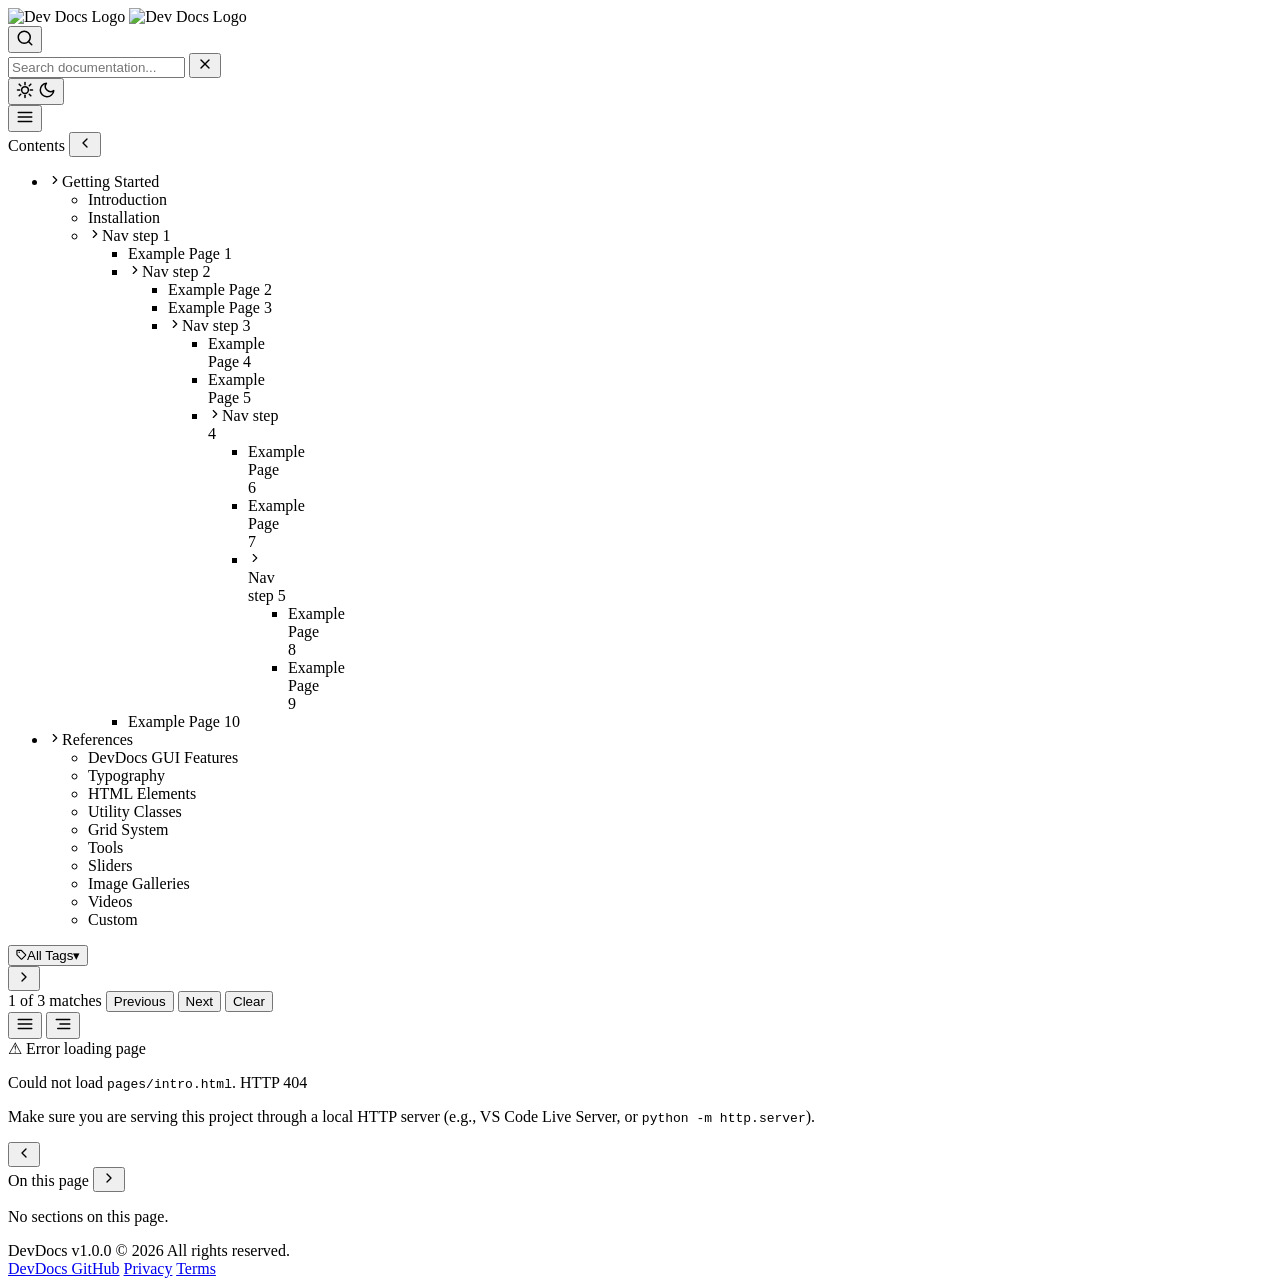
==== index.html @ 6c5c2cc1 "Small clean-up - got rid of the portfolio js and css links." ====
<!DOCTYPE html>
<html lang="en" data-theme="dark">
<head>
  <meta charset="UTF-8" />
  <meta name="viewport" content="width=device-width, initial-scale=1.0" />
  
  <!-- Security Headers -->
  <meta name="referrer" content="strict-origin-when-cross-origin">
  
  <link rel="icon" type="image/png" href="favicon.png" />
  <link rel="alternate icon" href="apple-touch-icon.png">
  <link rel="apple-touch-icon" href="apple-touch-icon.png">
  <title>Dev Docs</title>
  <!-- @versioning -->
  <!-- * update css and js with versioning to prevent caching issues. look for '?v=' -->
  <!-- do this each time you update the CSS or JS files to ensure the browser loads the latest version -->
  <link rel="stylesheet" href="styles.css?v=6" />
  <link rel="stylesheet" href="custom.css?v=25" />
</head>
<body>

  <!-- ═══════════════════════════════════════════ HEADER -->
  <header class="site-header" role="banner">
    <div class="header-inner">
      <div class="header-brand">
        <img src="images/dark_logo.png" alt="Dev Docs Logo" class="dark-logo logo" style="width: 170px;">
        <img src="images/logo.png" alt="Dev Docs Logo" class="light-logo logo" style="width: 170px;">
        <!-- <span class="brand-title">DevDocs</span> --> <!-- if needed -->
      </div>
      <nav class="header-nav" id="header-nav" aria-label="Header navigation">
        <a href="/index.html#intro" class="header-nav-link">Introduction</a>
        <a href="/index.html#installation" class="header-nav-link">Installation</a>
        <a href="/index.html#layout" class="header-nav-link">DevDocs GUI Features</a>
        <a href="/index.html#tools" class="header-nav-link">DevDocs Tools</a>
        <a href="/index.html#typography" class="header-nav-link">Typography</a>
        <a href="/index.html#elements" class="header-nav-link">HTML Elements</a>
      </nav>
      <div class="header-actions">
        <div class="search-container" id="search-container">
          <button id="search-toggle" class="btn-icon" aria-label="Open search" title="Search documentation">
            <svg viewBox="0 0 24 24" width="18" height="18" aria-hidden="true">
              <circle cx="11" cy="11" r="8" stroke="currentColor" stroke-width="2" fill="none"/>
              <path d="m21 21-4.35-4.35" stroke="currentColor" stroke-width="2" stroke-linecap="round" stroke-linejoin="round"/>
            </svg>
          </button>
          <div class="search-input-wrapper" id="search-input-wrapper">
            <input type="text" id="search-input" placeholder="Search documentation..." autocomplete="off" aria-label="Search documentation" maxlength="30">
            <button id="search-close" class="btn-icon search-close-btn" aria-label="Close search">
              <svg viewBox="0 0 24 24" width="16" height="16" aria-hidden="true">
                <line x1="18" y1="6" x2="6" y2="18" stroke="currentColor" stroke-width="2" stroke-linecap="round"/>
                <line x1="6" y1="6" x2="18" y2="18" stroke="currentColor" stroke-width="2" stroke-linecap="round"/>
              </svg>
            </button>
          </div>
          <div class="search-results" id="search-results" role="listbox" aria-label="Search results"></div>
          <div class="search-result-count" id="search-result-count"></div>
          <div class="search-error-message" id="search-error-message"></div>
        </div>
        <button id="theme-toggle" class="btn-icon" aria-label="Toggle light/dark mode" title="Toggle theme">
          <span class="icon-light" aria-hidden="true">
            <!-- Sun -->
            <svg viewBox="0 0 24 24" width="18" height="18"><circle cx="12" cy="12" r="4.5" stroke="currentColor" stroke-width="2" fill="none"/><line x1="12" y1="2" x2="12" y2="5" stroke="currentColor" stroke-width="2" stroke-linecap="round"/><line x1="12" y1="19" x2="12" y2="22" stroke="currentColor" stroke-width="2" stroke-linecap="round"/><line x1="2" y1="12" x2="5" y2="12" stroke="currentColor" stroke-width="2" stroke-linecap="round"/><line x1="19" y1="12" x2="22" y2="12" stroke="currentColor" stroke-width="2" stroke-linecap="round"/><line x1="4.22" y1="4.22" x2="6.34" y2="6.34" stroke="currentColor" stroke-width="2" stroke-linecap="round"/><line x1="17.66" y1="17.66" x2="19.78" y2="19.78" stroke="currentColor" stroke-width="2" stroke-linecap="round"/><line x1="4.22" y1="19.78" x2="6.34" y2="17.66" stroke="currentColor" stroke-width="2" stroke-linecap="round"/><line x1="17.66" y1="6.34" x2="19.78" y2="4.22" stroke="currentColor" stroke-width="2" stroke-linecap="round"/></svg>
          </span>
          <span class="icon-dark" aria-hidden="true">
            <!-- Moon -->
            <svg viewBox="0 0 24 24" width="18" height="18"><path d="M21 12.79A9 9 0 1 1 11.21 3 7 7 0 0 0 21 12.79z" stroke="currentColor" stroke-width="2" fill="none" stroke-linecap="round" stroke-linejoin="round"/></svg>
          </span>
        </button>
        <div class="header-overflow" id="header-overflow">
          <button id="header-nav-toggle" class="btn-icon header-nav-toggle" aria-label="Toggle main menu" aria-controls="header-overflow-menu" aria-expanded="false" aria-haspopup="true" hidden>
            <svg viewBox="0 0 24 24" width="18" height="18" aria-hidden="true">
              <line x1="3" y1="6" x2="21" y2="6" stroke="currentColor" stroke-width="2" stroke-linecap="round"/>
              <line x1="3" y1="12" x2="21" y2="12" stroke="currentColor" stroke-width="2" stroke-linecap="round"/>
              <line x1="3" y1="18" x2="21" y2="18" stroke="currentColor" stroke-width="2" stroke-linecap="round"/>
            </svg>
          </button>
          <div class="header-overflow-menu" id="header-overflow-menu" aria-label="Overflow navigation" hidden></div>
        </div>
      </div>
    </div>
  </header>

  <!-- ═══════════════════════════════════════════ MAIN WRAPPER -->
  <div class="page-body">
    <div class="app-wrapper" id="app-wrapper">

      <!-- ─── LEFT SIDEBAR ─── -->
      <aside class="sidebar sidebar-left" id="sidebar-left" aria-label="Primary navigation">
        <div class="sidebar-header">
          <span class="sidebar-label">Contents</span>
          <button class="btn-icon sidebar-collapse-btn" id="collapse-left" aria-label="Collapse left sidebar" title="Collapse">
            <svg viewBox="0 0 24 24" width="16" height="16"><polyline points="15 18 9 12 15 6" stroke="currentColor" stroke-width="2" fill="none" stroke-linecap="round" stroke-linejoin="round"/></svg>
          </button>
        </div>
        <nav class="left-nav" id="left-nav" aria-label="Documentation sections">
          <!-- Built by app.js -->
        </nav>
      </aside>

      <!-- LEFT COLLAPSE STRIP (shown when left sidebar is collapsed) -->
      <div class="sidebar-strip sidebar-strip-left" id="strip-left" aria-hidden="true">
        <button class="btn-icon sidebar-expand-btn" id="expand-left" aria-label="Expand left sidebar" title="Expand navigation">
          <svg viewBox="0 0 24 24" width="16" height="16"><polyline points="9 18 15 12 9 6" stroke="currentColor" stroke-width="2" fill="none" stroke-linecap="round" stroke-linejoin="round"/></svg>
        </button>
      </div>

      <!-- LEFT RESIZE HANDLE -->
      <div class="resize-handle resize-handle-left" id="resize-left" role="separator" aria-orientation="vertical" aria-label="Resize left sidebar" tabindex="0"></div>

      <!-- ─── CENTER CONTENT ─── -->
      <main class="content-main" id="content-main" role="main" aria-label="Documentation content">
        <!-- Search navigation controls (shown when highlighting matches) -->
        <div class="search-nav-controls" id="search-nav-controls">
          <span id="search-match-info">1 of 3 matches</span>
          <button id="search-prev-btn" class="search-nav-btn">Previous</button>
          <button id="search-next-btn" class="search-nav-btn">Next</button>
          <button id="search-clear-btn" class="search-nav-btn">Clear</button>
        </div>

        <!-- Mobile navigation toggles (visible only at ≤800px via CSS) -->
        <button class="mobile-nav-btn mobile-nav-btn-left" id="mobile-nav-left" aria-label="Open navigation menu" aria-expanded="false" aria-controls="sidebar-left">
          <svg viewBox="0 0 24 24" width="18" height="18" aria-hidden="true">
            <line x1="3" y1="6" x2="21" y2="6" stroke="currentColor" stroke-width="2" stroke-linecap="round"/>
            <line x1="3" y1="12" x2="21" y2="12" stroke="currentColor" stroke-width="2" stroke-linecap="round"/>
            <line x1="3" y1="18" x2="21" y2="18" stroke="currentColor" stroke-width="2" stroke-linecap="round"/>
          </svg>
        </button>
        <button class="mobile-nav-btn mobile-nav-btn-right" id="mobile-nav-right" aria-label="Open page sections" aria-expanded="false" aria-controls="sidebar-right">
          <svg viewBox="0 0 24 24" width="18" height="18" aria-hidden="true">
            <line x1="3" y1="6" x2="21" y2="6" stroke="currentColor" stroke-width="2" stroke-linecap="round"/>
            <line x1="8" y1="12" x2="21" y2="12" stroke="currentColor" stroke-width="2" stroke-linecap="round"/>
            <line x1="5" y1="18" x2="21" y2="18" stroke="currentColor" stroke-width="2" stroke-linecap="round"/>
          </svg>
        </button>

        <div class="content-scroll" id="content-scroll" tabindex="0">
          <div class="content-body" id="content-body">
            <!-- Loaded via Ajax -->
            <div class="welcome-screen">
              <div class="welcome-inner">
                <svg viewBox="0 0 48 48" width="64" height="64" aria-hidden="true" class="welcome-icon">
                  <rect x="4" y="4" width="40" height="40" rx="6" fill="currentColor" opacity=".1"/>
                  <path d="M12 16h24M12 24h16M12 32h19" stroke="currentColor" stroke-width="3" stroke-linecap="round"/>
                </svg>
                <h1>Welcome to DevDocs</h1>
                <p>Select a topic from the navigation on the left to get started.</p>
              </div>
            </div>
          </div>
        </div>
      </main>

      <!-- RIGHT RESIZE HANDLE -->
      <div class="resize-handle resize-handle-right" id="resize-right" role="separator" aria-orientation="vertical" aria-label="Resize right sidebar" tabindex="0"></div>

      <!-- RIGHT COLLAPSE STRIP (shown when right sidebar is collapsed) -->
      <div class="sidebar-strip sidebar-strip-right" id="strip-right" aria-hidden="true">
        <button class="btn-icon sidebar-expand-btn" id="expand-right" aria-label="Expand right sidebar" title="Expand on this page">
          <svg viewBox="0 0 24 24" width="16" height="16"><polyline points="15 18 9 12 15 6" stroke="currentColor" stroke-width="2" fill="none" stroke-linecap="round" stroke-linejoin="round"/></svg>
        </button>
      </div>

      <!-- ─── RIGHT SIDEBAR ─── -->
      <aside class="sidebar sidebar-right" id="sidebar-right" aria-label="On this page">
        <div class="sidebar-header">
          <span class="sidebar-label">On this page</span>
          <button class="btn-icon sidebar-collapse-btn" id="collapse-right" aria-label="Collapse right sidebar" title="Collapse">
            <svg viewBox="0 0 24 24" width="16" height="16"><polyline points="9 18 15 12 9 6" stroke="currentColor" stroke-width="2" fill="none" stroke-linecap="round" stroke-linejoin="round"/></svg>
          </button>
        </div>
        <nav class="right-nav" id="right-nav" aria-label="Page sections">
          <p class="right-nav-empty">Load a page to see its outline.</p>
        </nav>
      </aside>

    </div><!-- /.app-wrapper -->
  </div><!-- /.page-body -->

  <!-- ═══════════════════════════════════════════ FOOTER -->
  <footer class="site-footer" role="contentinfo">
    <div class="footer-inner">
      <span class="footer-copy">DevDocs v1.0.0 &copy; 2026 All rights reserved.</span>
      <nav class="footer-nav" aria-label="Footer navigation">
        <a href="https://github.com/RussellMoore1987/code-doc" target="_blank" rel="noopener noreferrer">DevDocs GitHub</a>
        <a href="#">Privacy</a>
        <a href="#">Terms</a>
      </nav>
    </div>
  </footer>

  <!-- ═══════════════════════════════════════════ IMAGE MODAL -->
  <dialog id="image-modal" class="image-modal-overlay" aria-label="Image viewer" hidden>
    <button class="image-modal-magnify" id="image-modal-magnify" aria-pressed="false"
            aria-label="Magnify image" title="Magnify image (M)" data-tooltip="Magnify image (M)">
      <svg viewBox="0 0 24 24" width="18" height="18" aria-hidden="true" fill="none"
           stroke="currentColor" stroke-width="2" stroke-linecap="round">
        <circle cx="11" cy="11" r="7"/>
        <line x1="16.5" y1="16.5" x2="21" y2="21"/>
        <line x1="11" y1="8" x2="11" y2="14"/>
        <line x1="8" y1="11" x2="14" y2="11"/>
      </svg>
    </button>
    <button class="image-modal-close" id="image-modal-close" aria-label="Close image viewer">
      <svg viewBox="0 0 24 24" width="20" height="20" aria-hidden="true">
        <line x1="18" y1="6" x2="6" y2="18" stroke="currentColor" stroke-width="2" stroke-linecap="round"/>
        <line x1="6" y1="6" x2="18" y2="18" stroke="currentColor" stroke-width="2" stroke-linecap="round"/>
      </svg>
    </button>
    <span class="image-modal-counter" id="image-modal-counter" aria-live="polite" aria-atomic="true"></span>
    <div class="image-modal-container">
      <button class="image-modal-prev" id="image-modal-prev" aria-label="Previous image">
        <svg viewBox="0 0 24 24" width="20" height="20" aria-hidden="true">
          <polyline points="15 18 9 12 15 6" stroke="currentColor" stroke-width="2" fill="none" stroke-linecap="round" stroke-linejoin="round"/>
        </svg>
      </button>
      <div class="image-modal-content">
        <img id="image-modal-img" src="" alt="" class="image-modal-img">
          <div class="img-info">
            <p id="image-modal-caption" class="image-modal-caption"></p>
            <a id="image-modal-section-link" href="#" class="image-modal-section-link" hidden>Back to section</a>
            <a id="image-modal-view-link" href="#" class="image-modal-section-link image-modal-view-link" hidden>↩ View in page</a>
          </div>
      </div>
      <button class="image-modal-next" id="image-modal-next" aria-label="Next image">
        <svg viewBox="0 0 24 24" width="20" height="20" aria-hidden="true">
          <polyline points="9 18 15 12 9 6" stroke="currentColor" stroke-width="2" fill="none" stroke-linecap="round" stroke-linejoin="round"/>
        </svg>
      </button>
    </div>
  </dialog>

  <!-- ═══════════════════════════════════════════ VIDEO MODAL -->
  <dialog id="video-modal" class="image-modal-overlay" aria-label="Video viewer" hidden>
    <button class="image-modal-close" id="video-modal-close" aria-label="Close video viewer">
      <svg viewBox="0 0 24 24" width="20" height="20" aria-hidden="true">
        <line x1="18" y1="6" x2="6" y2="18" stroke="currentColor" stroke-width="2" stroke-linecap="round"/>
        <line x1="6" y1="6" x2="18" y2="18" stroke="currentColor" stroke-width="2" stroke-linecap="round"/>
      </svg>
    </button>
    <span class="image-modal-counter" id="video-modal-counter" aria-live="polite" aria-atomic="true"></span>
    <div class="image-modal-container">
      <button class="image-modal-prev" id="video-modal-prev" aria-label="Previous video">
        <svg viewBox="0 0 24 24" width="20" height="20" aria-hidden="true">
          <polyline points="15 18 9 12 15 6" stroke="currentColor" stroke-width="2" fill="none" stroke-linecap="round" stroke-linejoin="round"/>
        </svg>
      </button>
      <div class="image-modal-content video-modal-content">
        <div class="video-modal-frame">
          <iframe id="video-modal-iframe" src="" title="" allow="autoplay; encrypted-media; picture-in-picture" allowfullscreen referrerpolicy="strict-origin-when-cross-origin"></iframe>
        </div>
        <div class="img-info">
          <p id="video-modal-caption" class="image-modal-caption"></p>
          <a id="video-modal-section-link" href="#" class="image-modal-section-link" hidden>Back to section</a>
          <a id="video-modal-view-link" href="#" class="image-modal-section-link image-modal-view-link" hidden>&#8629; View in page</a>
        </div>
      </div>
      <button class="image-modal-next" id="video-modal-next" aria-label="Next video">
        <svg viewBox="0 0 24 24" width="20" height="20" aria-hidden="true">
          <polyline points="9 18 15 12 9 6" stroke="currentColor" stroke-width="2" fill="none" stroke-linecap="round" stroke-linejoin="round"/>
        </svg>
      </button>
    </div>
  </dialog>

  <!-- Mobile overlay backdrop -->
  <div class="mobile-nav-backdrop" id="mobile-nav-backdrop"></div>

  <script src="app.js?v=10"></script>
  <script src="custom.js?v=39"></script>
</body>
</html>
---- custom.css ----
/* Custom styles for DevDocs */

/* @versioning */
/* * update CSS with versioning to prevent caching issues. look for '?v=' in index.html */
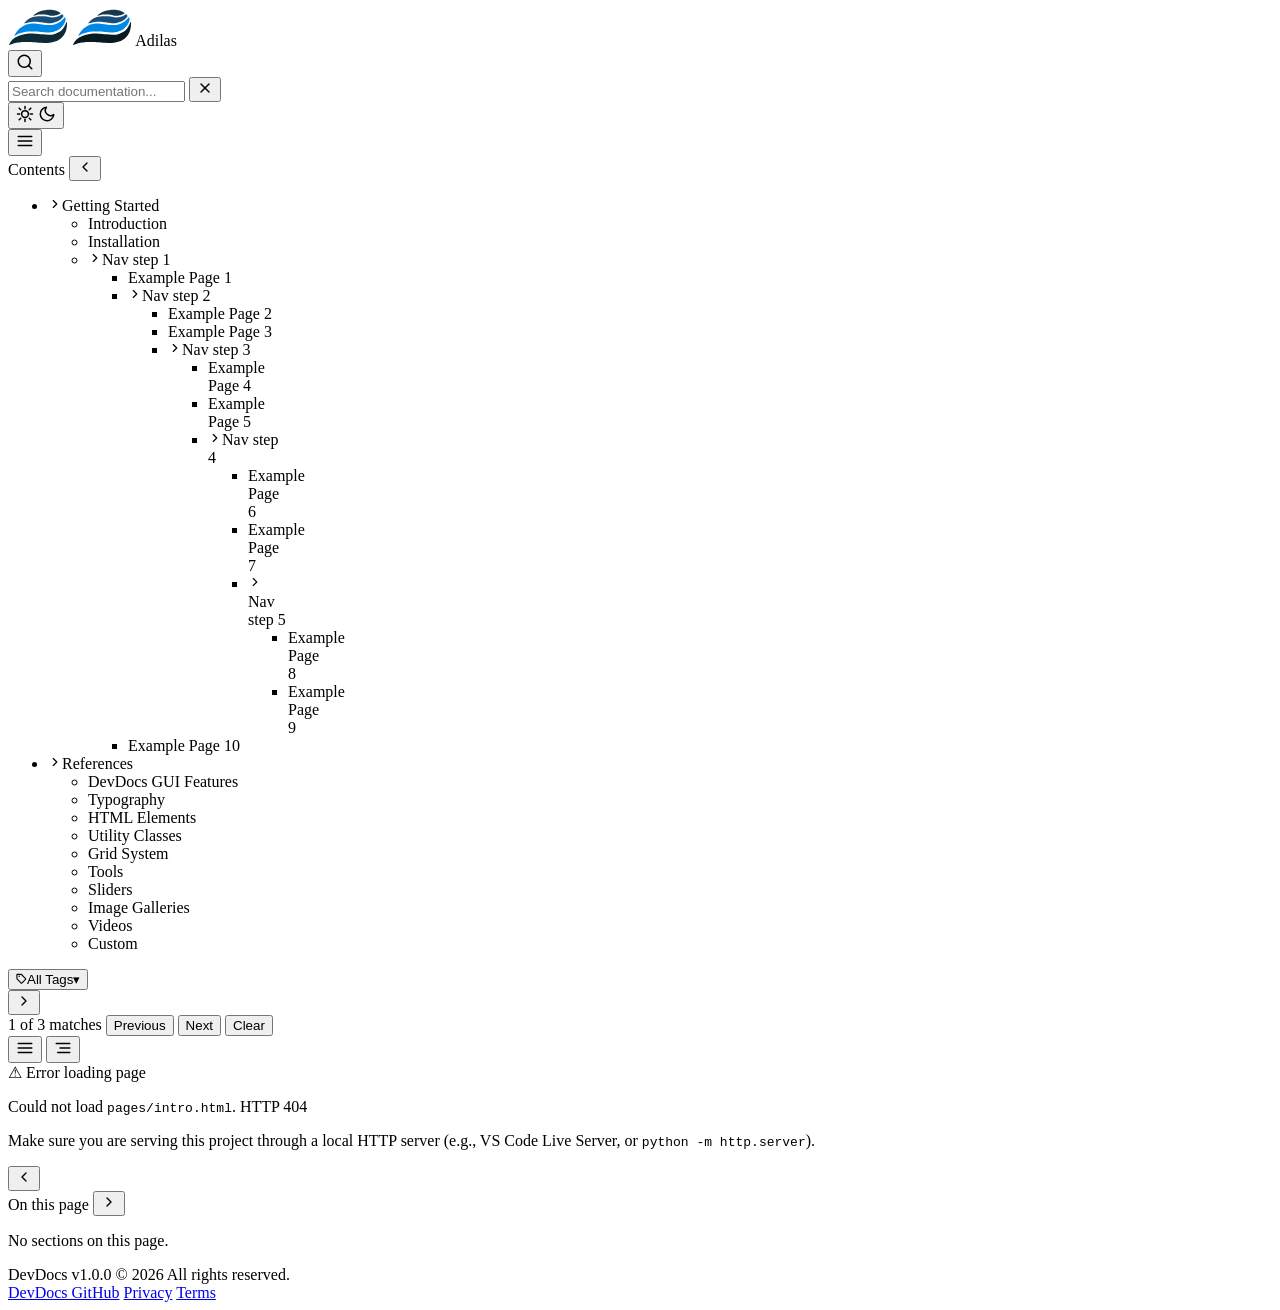
==== commit b1e79729: "More clean-up" ====
--- a/index.html
+++ b/index.html
@@ -10,7 +10,7 @@
   <link rel="icon" type="image/png" href="favicon.png" />
   <link rel="alternate icon" href="apple-touch-icon.png">
   <link rel="apple-touch-icon" href="apple-touch-icon.png">
-  <title>Dev Docs</title>
+  <title>Presentation Gallery - Docs</title>
   <!-- @versioning -->
   <!-- * update css and js with versioning to prevent caching issues. look for '?v=' -->
   <!-- do this each time you update the CSS or JS files to ensure the browser loads the latest version -->
@@ -23,9 +23,9 @@
   <header class="site-header" role="banner">
     <div class="header-inner">
       <div class="header-brand">
-        <img src="images/dark_logo.png" alt="Dev Docs Logo" class="dark-logo logo" style="width: 170px;">
-        <img src="images/logo.png" alt="Dev Docs Logo" class="light-logo logo" style="width: 170px;">
-        <!-- <span class="brand-title">DevDocs</span> --> <!-- if needed -->
+        <img src="images/dark_logo.svg" alt="Dev Docs Logo" class="dark-logo logo" style="width: 60px;">
+        <img src="images/logo.svg" alt="Dev Docs Logo" class="light-logo logo" style="width: 60px;">
+        <span class="brand-title">Adilas</span>
       </div>
       <nav class="header-nav" id="header-nav" aria-label="Header navigation">
         <a href="/index.html#intro" class="header-nav-link">Introduction</a>
